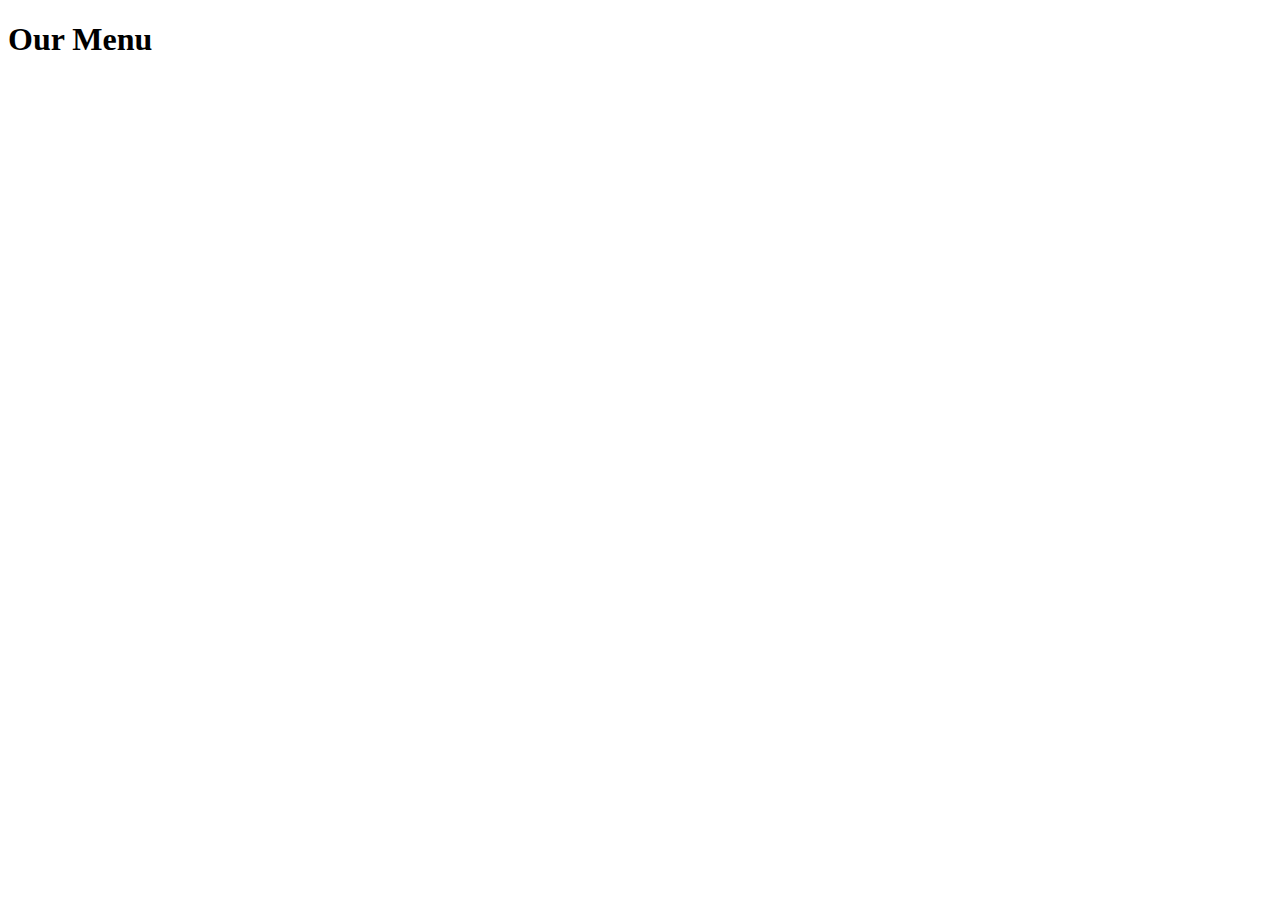
==== module2-solution/index.html @ 7993e564 "basic" ====
<!DOCTYPE html>
<html>
    <head>
        <meta charset="utf-8">
        <link rel="stylesheet" href="style.css">
        <title>Assignment Solution for Module 2</title>
    </head>
    <body>
        <h1>Our Menu</h1>

        <span id="span1"></span>
        <span id="span2"></span>
        <span id="span3"></span>
    </body>
</html>
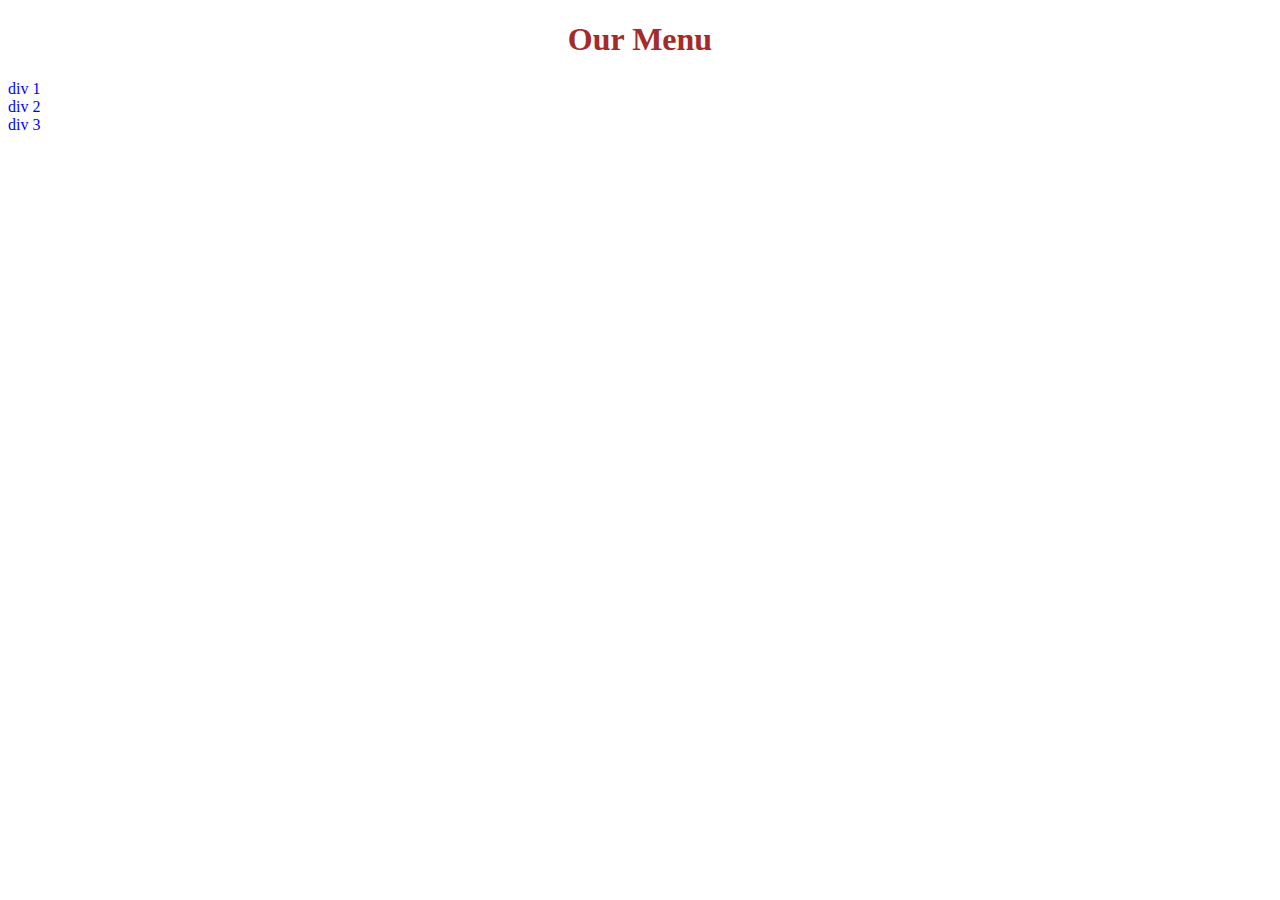
==== commit d76da232: "update1" ====
--- a/module2-solution/index.html
+++ b/module2-solution/index.html
@@ -2,14 +2,14 @@
 <html>
     <head>
         <meta charset="utf-8">
-        <link rel="stylesheet" href="style.css">
+        <link rel="stylesheet" href="css/style.css">
         <title>Assignment Solution for Module 2</title>
     </head>
     <body>
         <h1>Our Menu</h1>
 
-        <span id="span1"></span>
-        <span id="span2"></span>
-        <span id="span3"></span>
+        <div id="div1">div 1</div>
+        <div id="div2">div 2</div>
+        <div id="div3">div 3</span>
     </body>
 </html>--- a/module2-solution/css/style.css
+++ b/module2-solution/css/style.css
@@ -0,0 +1,10 @@
+*{
+    position: relative;
+    box-sizing: border-box;
+    color: blue;
+}
+
+h1{
+    color: brown;
+    text-align: center;
+}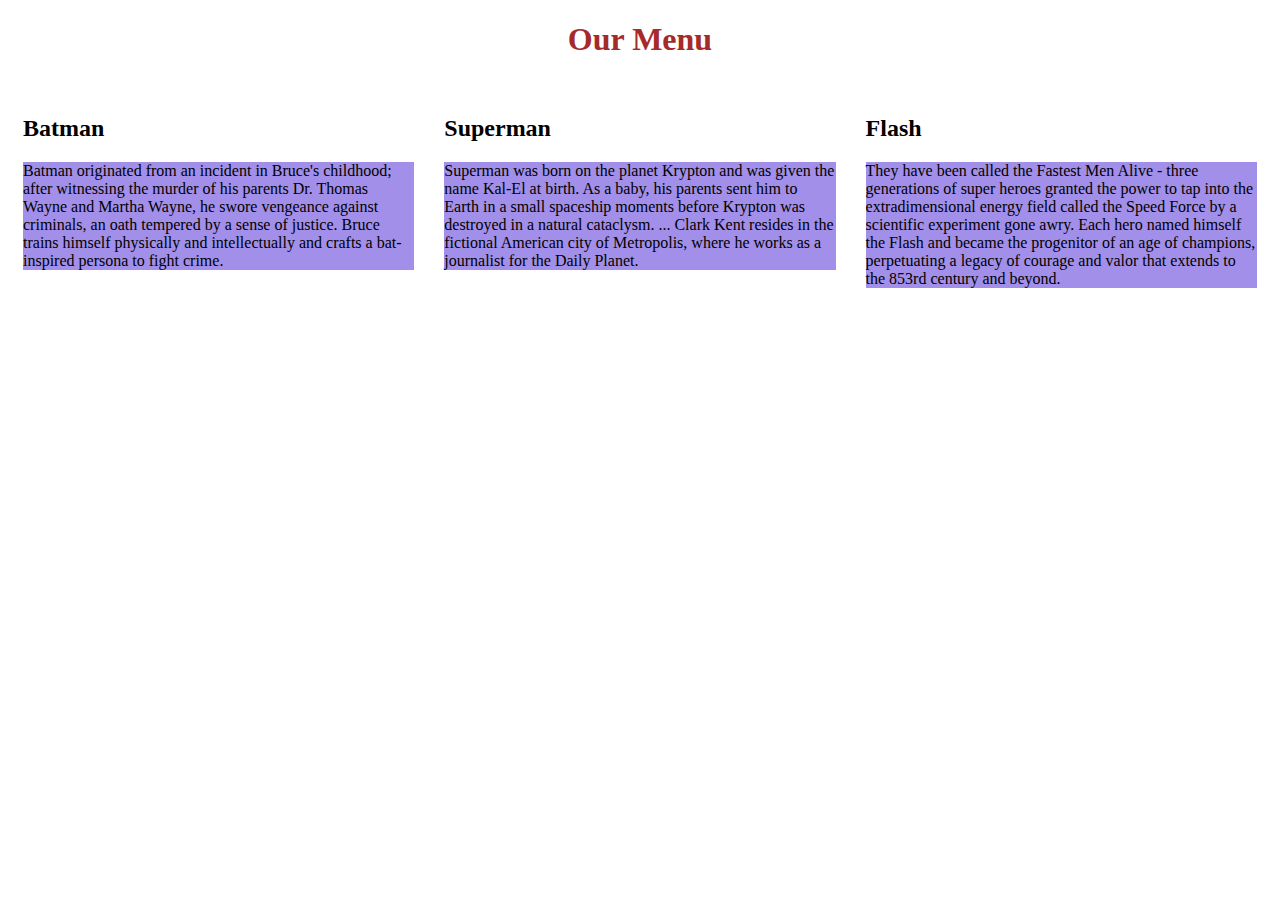
==== commit ef3ca367: "update2" ====
--- a/module2-solution/index.html
+++ b/module2-solution/index.html
@@ -2,14 +2,31 @@
 <html>
     <head>
         <meta charset="utf-8">
+        <meta name="viewport" content="width=device-width, initial-scale=1">
         <link rel="stylesheet" href="css/style.css">
         <title>Assignment Solution for Module 2</title>
     </head>
     <body>
         <h1>Our Menu</h1>
 
-        <div id="div1">div 1</div>
-        <div id="div2">div 2</div>
-        <div id="div3">div 3</span>
+        <div class="Row">
+            <div class="col-4 col-s-6">
+                <h2>Batman</h2>
+                <p>Batman originated from an incident in Bruce's childhood; after witnessing the murder of his parents Dr.
+                    Thomas Wayne and Martha Wayne, he swore vengeance against criminals, an oath tempered by a sense of justice.
+                    Bruce trains himself physically and intellectually and crafts a bat-inspired persona to fight crime.</p>
+            </div>
+            <div class="col-4 col-s-6">
+                <h2>Superman</h2>
+                <p>Superman was born on the planet Krypton and was given the name Kal-El at birth. As a baby, 
+                    his parents sent him to Earth in a small spaceship moments before Krypton was destroyed in a natural cataclysm. ...
+                     Clark Kent resides in the fictional American city of Metropolis, where he works as a journalist for the Daily Planet.</p>
+            </div>
+            <div class="col-4 col-s-12">
+                <h2>Flash</h2>
+                <p>They have been called the Fastest Men Alive - three generations of super heroes granted the power to tap into the extradimensional energy field called the Speed Force by a scientific experiment gone awry. Each hero named himself the Flash and became the progenitor of an age of champions, 
+                    perpetuating a legacy of courage and valor that extends to the 853rd century and beyond.</p>
+            </div>
+        </div>
     </body>
 </html>--- a/module2-solution/css/style.css
+++ b/module2-solution/css/style.css
@@ -1,10 +1,111 @@
-*{
-    position: relative;
+* {
     box-sizing: border-box;
-    color: blue;
 }
 
 h1{
     color: brown;
     text-align: center;
+}
+
+p{
+    background-color: rgb(162, 143, 233); /*Optional*/
+}
+
+.Row::after {
+    content: "";
+    clear: both;
+    display: table;
+}
+  
+[class*="col-"] {
+    float: left;
+    padding: 15px;
+}
+
+/********** Desktop devices only **********/
+@media (min-width: 992px) {
+    .col-1 {
+        width: 8.33%;
+    }
+    .col-2 {
+        width: 16.66%;
+    }
+    .col-3 {
+        width: 25%;
+    }
+    .col-4 {
+        width: 33.33%;
+    }
+    .col-5 {
+        width: 41.66%;
+    }
+    .col-6 {
+        width: 50%;
+    }
+    .col-7 {
+        width: 58.33%;
+    }
+    .col-8 {
+        width: 66.66%;
+    }
+    .col-9 {
+        width: 75%;
+    }
+    .col-10 {
+        width: 83.33%;  
+    }
+    .col-11 {
+        width: 91.66%;
+    }
+    .col-12 {
+        width: 100%;
+    }
+}
+  
+  
+/********** Tablet devices only **********/
+@media (min-width: 768px) and (max-width: 991px) {
+    .col-s-1 {
+        width: 8.33%;
+    }
+    .col-s-2 {
+        width: 16.66%;
+    }
+    .col-s-3 {
+        width: 25%;
+    }
+    .col-s-4 {
+        width: 33.33%;
+    }
+    .col-s-5 {
+        width: 41.66%;
+    }
+    .col-s-6 {
+        width: 50%;
+    }
+    .col-s-7 {
+        width: 58.33%;
+    }
+    .col-s-8 {
+        width: 66.66%;
+    }
+    .col-s-9 {
+        width: 75%;
+    }
+    .col-s-10 {
+        width: 83.33%;
+    }
+    .col-s-11 {
+        width: 91.66%;
+    }
+    .col-s-12 {
+        width: 100%;
+    }
+}
+
+/********** Mobile devices only **********/
+@media (max-width: 767) {
+    [class*="col-"] {
+        width: 100%;
+    }   
 }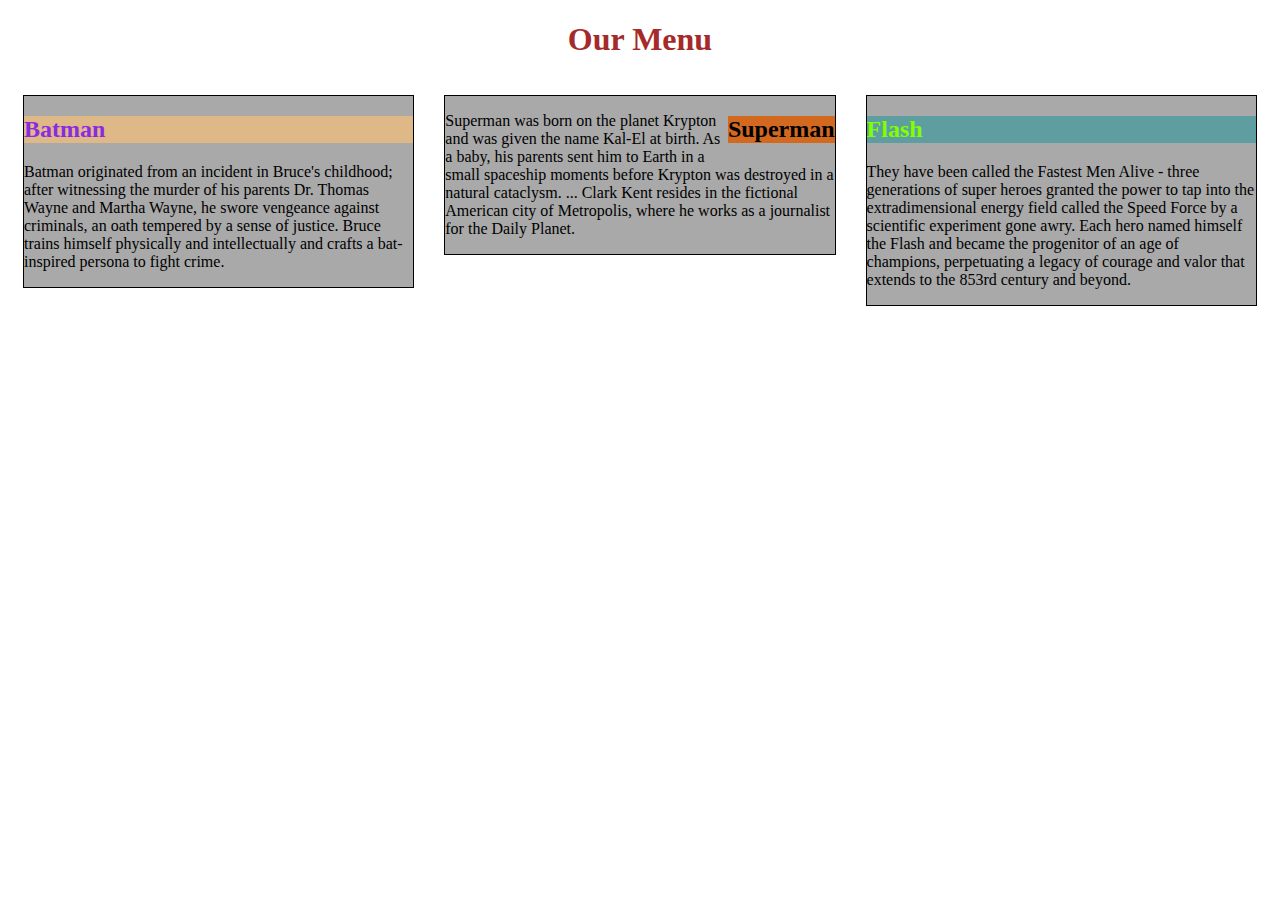
==== commit 54936c95: "update3" ====
--- a/module2-solution/index.html
+++ b/module2-solution/index.html
@@ -11,21 +11,28 @@
 
         <div class="Row">
             <div class="col-4 col-s-6">
-                <h2>Batman</h2>
-                <p>Batman originated from an incident in Bruce's childhood; after witnessing the murder of his parents Dr.
-                    Thomas Wayne and Martha Wayne, he swore vengeance against criminals, an oath tempered by a sense of justice.
-                    Bruce trains himself physically and intellectually and crafts a bat-inspired persona to fight crime.</p>
+                <div class="sections">
+                    <h2 id="bats">Batman</h2>
+                    <p>Batman originated from an incident in Bruce's childhood; after witnessing the murder of his parents Dr.
+                        Thomas Wayne and Martha Wayne, he swore vengeance against criminals, an oath tempered by a sense of justice.
+                        Bruce trains himself physically and intellectually and crafts a bat-inspired persona to fight crime.</p>
+                </div>
             </div>
             <div class="col-4 col-s-6">
-                <h2>Superman</h2>
-                <p>Superman was born on the planet Krypton and was given the name Kal-El at birth. As a baby, 
-                    his parents sent him to Earth in a small spaceship moments before Krypton was destroyed in a natural cataclysm. ...
-                     Clark Kent resides in the fictional American city of Metropolis, where he works as a journalist for the Daily Planet.</p>
+                <div class="sections">
+                    <h2 id="supes">Superman</h2>
+                    <p>Superman was born on the planet Krypton and was given the name Kal-El at birth. As a baby, 
+                        his parents sent     him to Earth in a small spaceship moments before Krypton was destroyed in a natural cataclysm. ...
+                        Clark Kent resides in the fictional American city of Metropolis, where he works as a journalist for the Daily Planet.</p>
+                </div>
             </div>
             <div class="col-4 col-s-12">
-                <h2>Flash</h2>
-                <p>They have been called the Fastest Men Alive - three generations of super heroes granted the power to tap into the extradimensional energy field called the Speed Force by a scientific experiment gone awry. Each hero named himself the Flash and became the progenitor of an age of champions, 
-                    perpetuating a legacy of courage and valor that extends to the 853rd century and beyond.</p>
+                <div class="sections">
+                    <h2 id="flash">Flash</h2>
+                    <p>They have been called the Fastest Men Alive - three generations of super heroes granted the power to tap into the extradimensional energy field called the Speed Force by a scientific experiment gone awry. Each hero named himself the Flash and became the progenitor of an age of champions, 
+                        perpetuating a legacy of courage and valor that extends to the 853rd century and beyond.
+                    </p>
+                </div>
             </div>
         </div>
     </body>
--- a/module2-solution/css/style.css
+++ b/module2-solution/css/style.css
@@ -7,8 +7,29 @@
     text-align: center;
 }
 
-p{
-    background-color: rgb(162, 143, 233); /*Optional*/
+#supes{
+    float: right;
+    color: black;
+    background-color: chocolate;
+}
+
+
+#flash{
+    text-align: left;
+    color: chartreuse;
+    background-color: cadetblue ;
+}
+
+
+#bats{
+    text-align: left;
+    color: blueviolet;
+    background-color: burlywood;
+}
+
+.sections{
+    background-color: darkgray;
+    border: 1px solid black;
 }
 
 .Row::after {
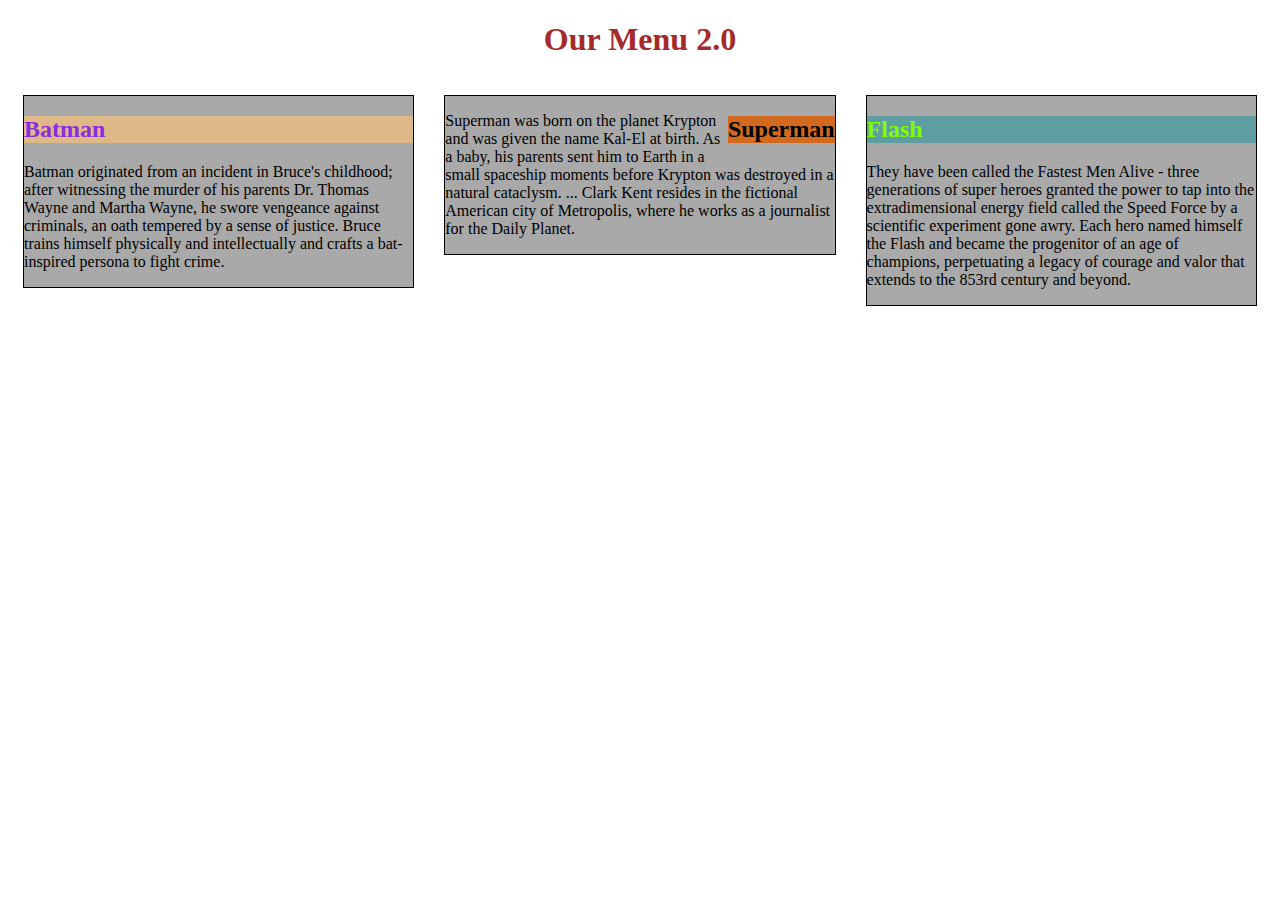
==== commit 22a69dce: "Update index.html" ====
--- a/module2-solution/index.html
+++ b/module2-solution/index.html
@@ -7,7 +7,7 @@
         <title>Assignment Solution for Module 2</title>
     </head>
     <body>
-        <h1>Our Menu</h1>
+        <h1>Our Menu 2.0</h1>
 
         <div class="Row">
             <div class="col-4 col-s-6">
@@ -36,4 +36,4 @@
             </div>
         </div>
     </body>
-</html>+</html>
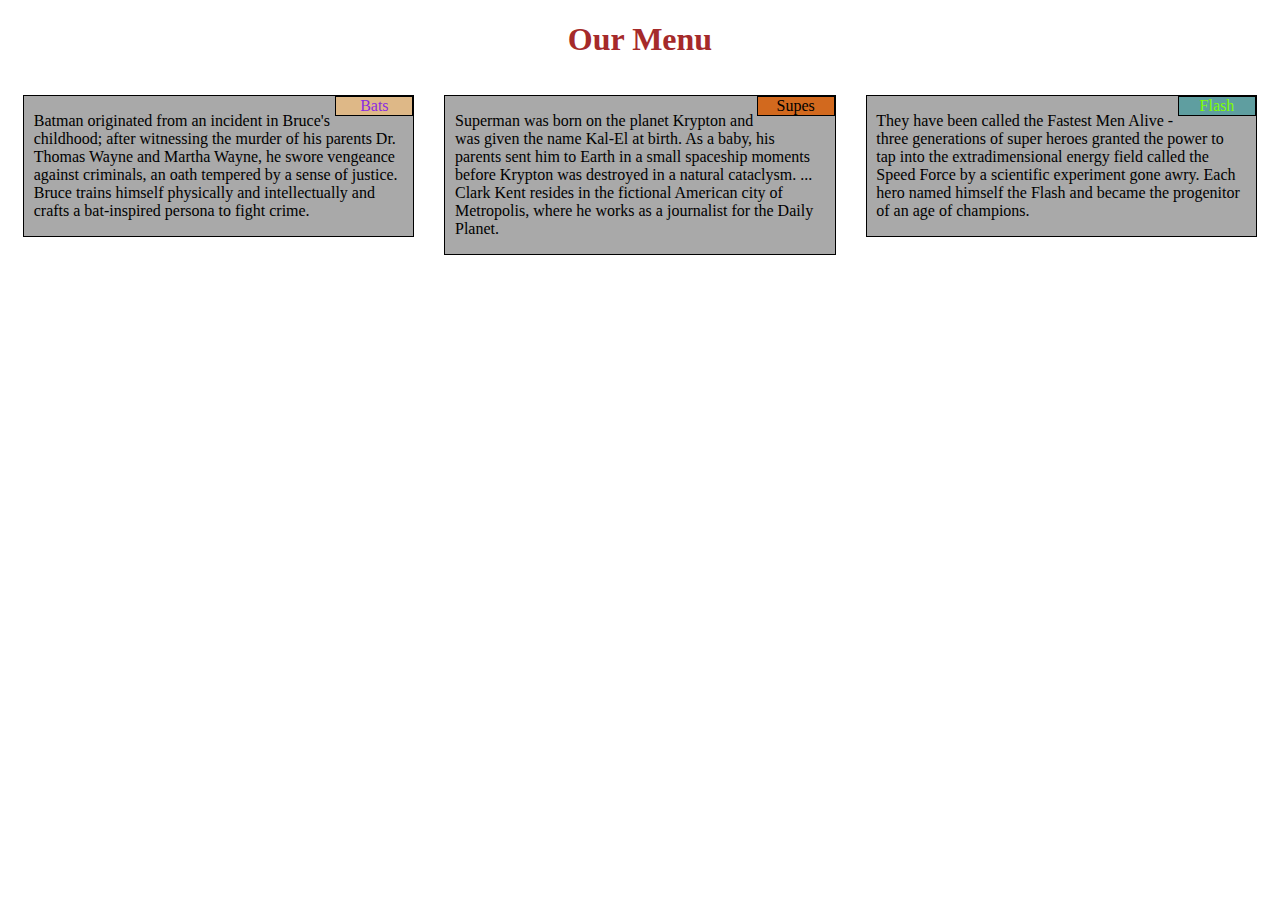
==== commit bddc411c: "update" ====
--- a/module2-solution/index.html
+++ b/module2-solution/index.html
@@ -7,33 +7,31 @@
         <title>Assignment Solution for Module 2</title>
     </head>
     <body>
-        <h1>Our Menu 2.0</h1>
+        <h1>Our Menu</h1>
 
-        <div class="Row">
-            <div class="col-4 col-s-6">
+        <div class="row">
+            <div class="col-4 col-sm-6">
                 <div class="sections">
-                    <h2 id="bats">Batman</h2>
+                    <div id="bats">Bats</div>
                     <p>Batman originated from an incident in Bruce's childhood; after witnessing the murder of his parents Dr.
                         Thomas Wayne and Martha Wayne, he swore vengeance against criminals, an oath tempered by a sense of justice.
                         Bruce trains himself physically and intellectually and crafts a bat-inspired persona to fight crime.</p>
                 </div>
             </div>
-            <div class="col-4 col-s-6">
+            <div class="col-4 col-sm-6">
                 <div class="sections">
-                    <h2 id="supes">Superman</h2>
+                    <div id="supes">Supes</div>
                     <p>Superman was born on the planet Krypton and was given the name Kal-El at birth. As a baby, 
                         his parents sent     him to Earth in a small spaceship moments before Krypton was destroyed in a natural cataclysm. ...
                         Clark Kent resides in the fictional American city of Metropolis, where he works as a journalist for the Daily Planet.</p>
                 </div>
             </div>
-            <div class="col-4 col-s-12">
+            <div class="col-4 col-sm-12">
                 <div class="sections">
-                    <h2 id="flash">Flash</h2>
-                    <p>They have been called the Fastest Men Alive - three generations of super heroes granted the power to tap into the extradimensional energy field called the Speed Force by a scientific experiment gone awry. Each hero named himself the Flash and became the progenitor of an age of champions, 
-                        perpetuating a legacy of courage and valor that extends to the 853rd century and beyond.
-                    </p>
+                    <div id="flash">Flash</div>
+                    <p>They have been called the Fastest Men Alive - three generations of super heroes granted the power to tap into the extradimensional energy field called the Speed Force by a scientific experiment gone awry. Each hero named himself the Flash and became the progenitor of an age of champions.</p>
                 </div>
             </div>
         </div>
     </body>
-</html>
+</html>--- a/module2-solution/css/style.css
+++ b/module2-solution/css/style.css
@@ -8,23 +8,38 @@
 }
 
 #supes{
+    text-align: center;
     float: right;
+    width: 20%;
     color: black;
     background-color: chocolate;
+    border: 1px solid black;
+    border-top-width: 0%;
+    border-right-width: 0%;
 }
 
 
 #flash{
-    text-align: left;
+    text-align: center;
+    float: right;
+    width: 20%;
     color: chartreuse;
     background-color: cadetblue ;
+    border: 1px solid black;
+    border-top-width: 0%;
+    border-right-width: 0%;
 }
 
 
 #bats{
-    text-align: left;
+    text-align: center;
+    float: right;
+    width: 20%;
     color: blueviolet;
     background-color: burlywood;
+    border: 1px solid black;
+    border-top-width: 0%;
+    border-right-width: 0%;
 }
 
 .sections{
@@ -32,10 +47,15 @@
     border: 1px solid black;
 }
 
-.Row::after {
+.row::after {
     content: "";
     clear: both;
     display: table;
+}
+
+.sections p{
+    margin-left: 2.5%;
+    margin-right: 2.5%;
 }
   
 [class*="col-"] {
@@ -86,40 +106,40 @@
   
 /********** Tablet devices only **********/
 @media (min-width: 768px) and (max-width: 991px) {
-    .col-s-1 {
+    .col-sm-1 {
         width: 8.33%;
     }
-    .col-s-2 {
+    .col-sm-2 {
         width: 16.66%;
     }
-    .col-s-3 {
+    .col-sm-3 {
         width: 25%;
     }
-    .col-s-4 {
+    .col-sm-4 {
         width: 33.33%;
     }
-    .col-s-5 {
+    .col-sm-5 {
         width: 41.66%;
     }
-    .col-s-6 {
+    .col-sm-6 {
         width: 50%;
     }
-    .col-s-7 {
+    .col-sm-7 {
         width: 58.33%;
     }
-    .col-s-8 {
+    .col-sm-8 {
         width: 66.66%;
     }
-    .col-s-9 {
+    .col-sm-9 {
         width: 75%;
     }
-    .col-s-10 {
+    .col-sm-10 {
         width: 83.33%;
     }
-    .col-s-11 {
+    .col-sm-11 {
         width: 91.66%;
     }
-    .col-s-12 {
+    .col-sm-12 {
         width: 100%;
     }
 }
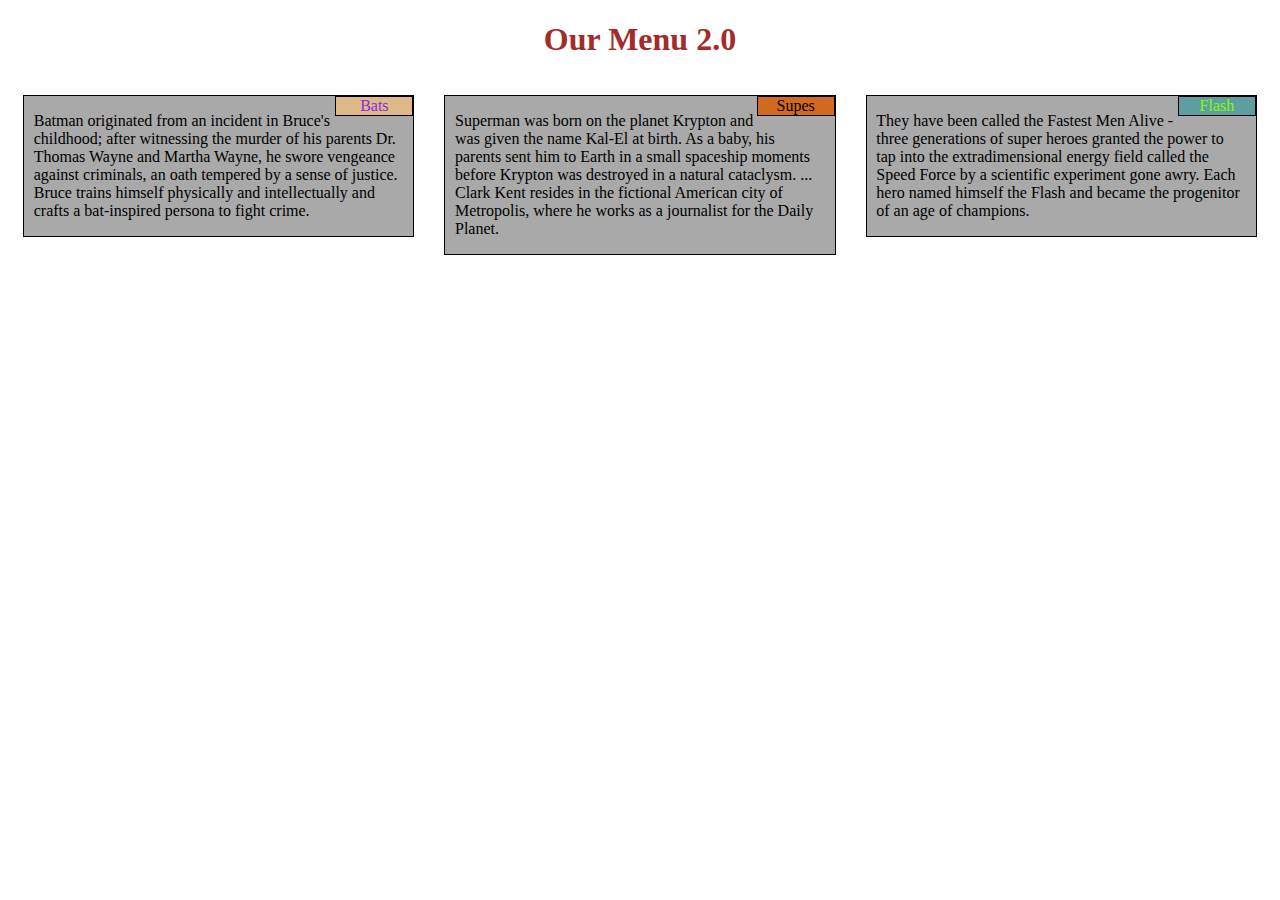
==== commit df3381e1: "Merge branch 'master' of https://github.com/adeemadil/coursera-test" ====
--- a/module2-solution/index.html
+++ b/module2-solution/index.html
@@ -7,7 +7,7 @@
         <title>Assignment Solution for Module 2</title>
     </head>
     <body>
-        <h1>Our Menu</h1>
+        <h1>Our Menu 2.0</h1>
 
         <div class="row">
             <div class="col-4 col-sm-6">
@@ -34,4 +34,4 @@
             </div>
         </div>
     </body>
-</html>+</html>
